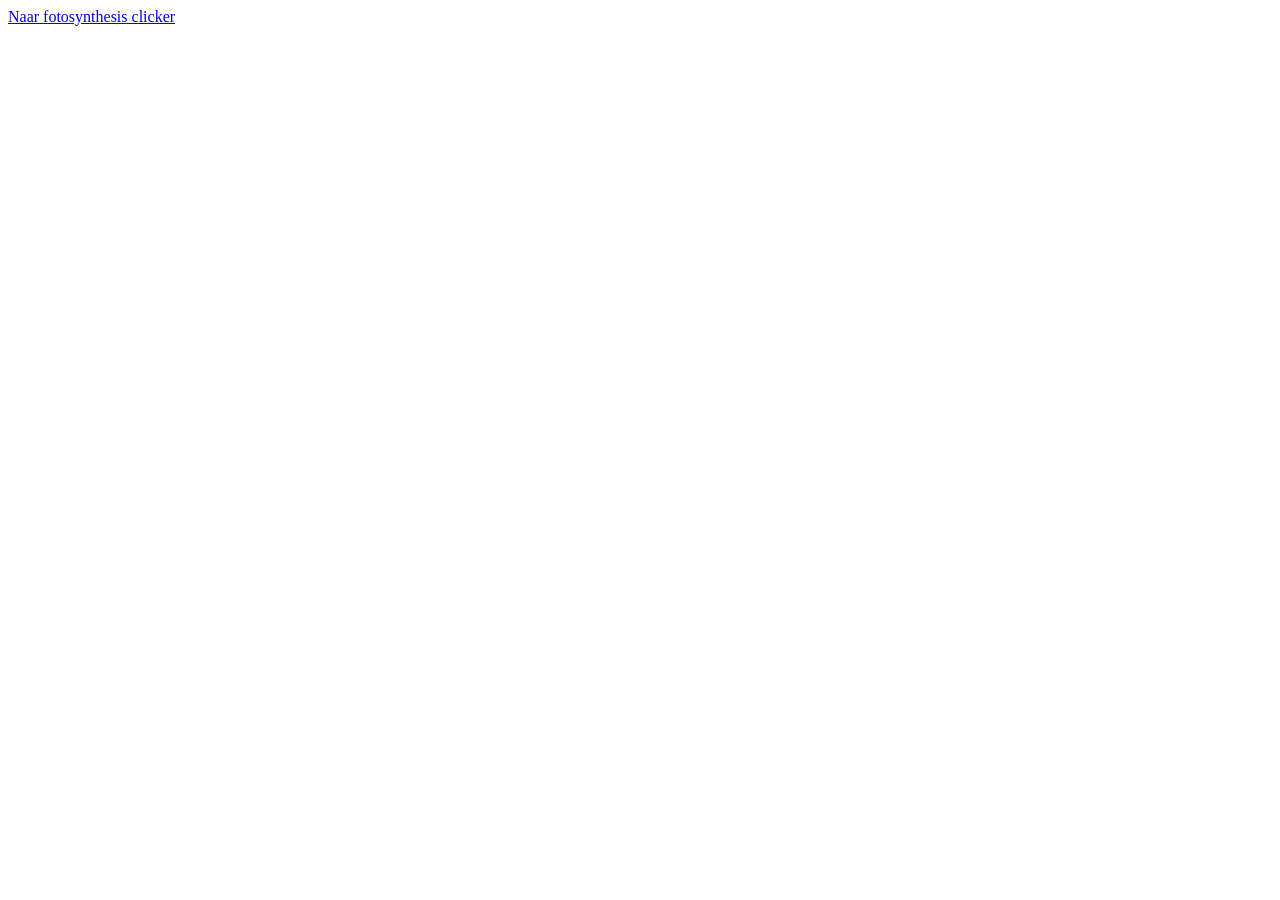
==== info.html @ db5dd1bd "Update info.html" ====
<!DOCTYPE html>
<html lang="en">
<head>
<meta charset="UTF-8" />
<title>Fotosynthesis Clicker</title>
</head>
<body>
  <div>
    <a href="index.html">Naar fotosynthesis clicker</a>
    <h1></h1>
  </div>
</body>
</html>
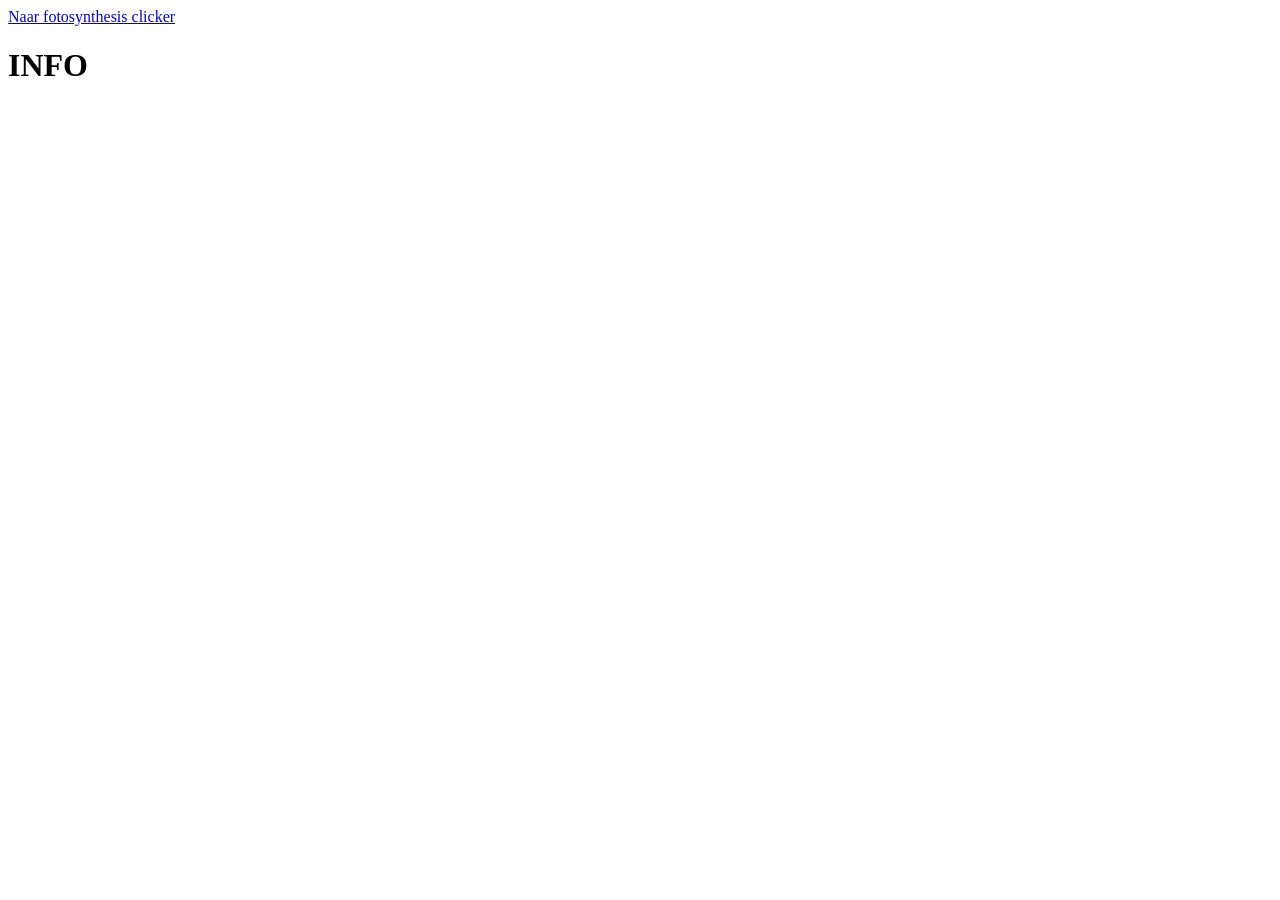
==== commit 1b794a7e: "Update info.html" ====
--- a/info.html
+++ b/info.html
@@ -5,9 +5,9 @@
 <title>Fotosynthesis Clicker</title>
 </head>
 <body>
-  <div>
+  <div class="banner">
     <a href="index.html">Naar fotosynthesis clicker</a>
-    <h1></h1>
+    <h1>INFO</h1>
   </div>
 </body>
 </html>
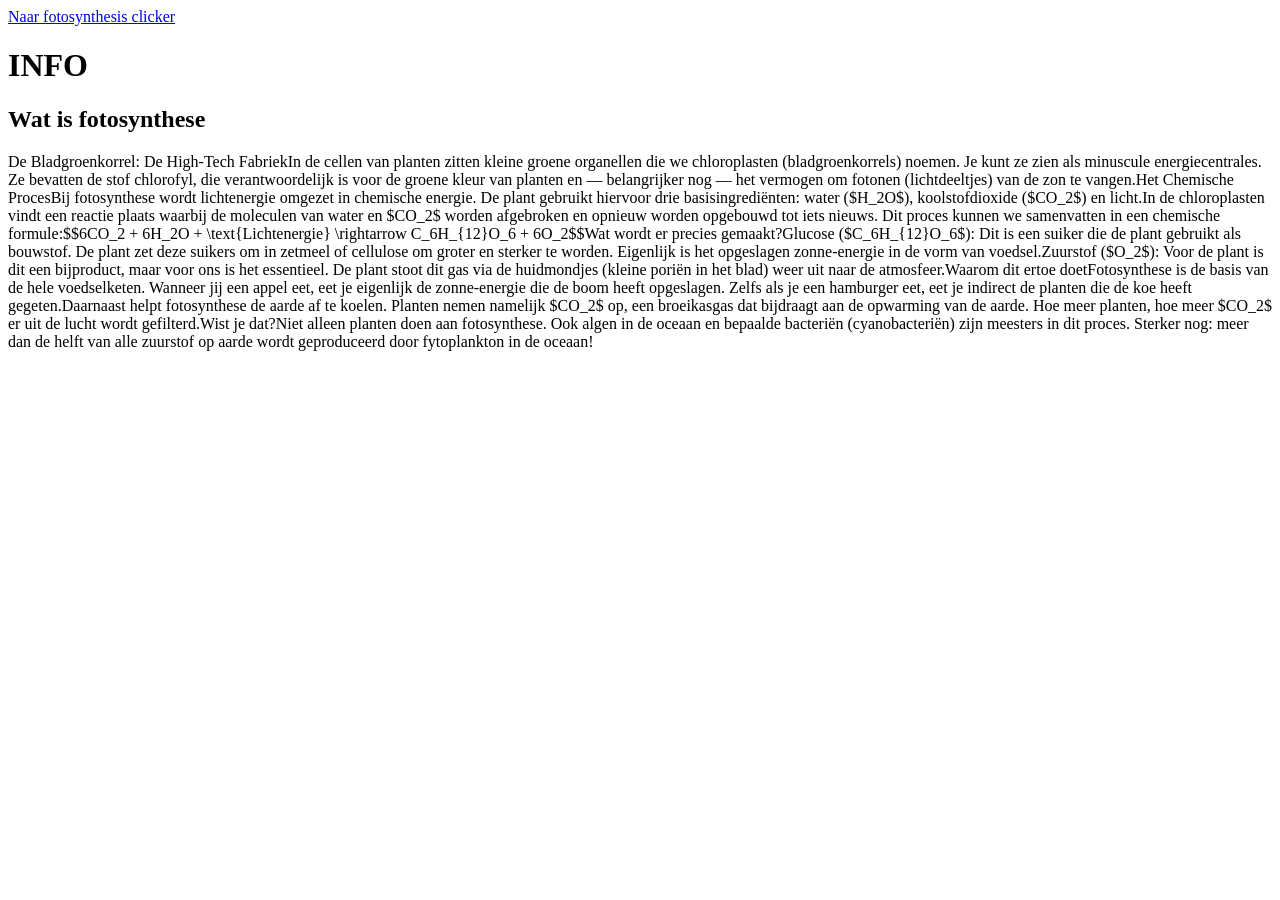
==== commit a069cb3d: "Update info.html" ====
--- a/info.html
+++ b/info.html
@@ -9,5 +9,7 @@
     <a href="index.html">Naar fotosynthesis clicker</a>
     <h1>INFO</h1>
   </div>
+  <h2>Wat is fotosynthese</h2>
+  <p>De Bladgroenkorrel: De High-Tech FabriekIn de cellen van planten zitten kleine groene organellen die we chloroplasten (bladgroenkorrels) noemen. Je kunt ze zien als minuscule energiecentrales. Ze bevatten de stof chlorofyl, die verantwoordelijk is voor de groene kleur van planten en — belangrijker nog — het vermogen om fotonen (lichtdeeltjes) van de zon te vangen.Het Chemische ProcesBij fotosynthese wordt lichtenergie omgezet in chemische energie. De plant gebruikt hiervoor drie basisingrediënten: water ($H_2O$), koolstofdioxide ($CO_2$) en licht.In de chloroplasten vindt een reactie plaats waarbij de moleculen van water en $CO_2$ worden afgebroken en opnieuw worden opgebouwd tot iets nieuws. Dit proces kunnen we samenvatten in een chemische formule:$$6CO_2 + 6H_2O + \text{Lichtenergie} \rightarrow C_6H_{12}O_6 + 6O_2$$Wat wordt er precies gemaakt?Glucose ($C_6H_{12}O_6$): Dit is een suiker die de plant gebruikt als bouwstof. De plant zet deze suikers om in zetmeel of cellulose om groter en sterker te worden. Eigenlijk is het opgeslagen zonne-energie in de vorm van voedsel.Zuurstof ($O_2$): Voor de plant is dit een bijproduct, maar voor ons is het essentieel. De plant stoot dit gas via de huidmondjes (kleine poriën in het blad) weer uit naar de atmosfeer.Waarom dit ertoe doetFotosynthese is de basis van de hele voedselketen. Wanneer jij een appel eet, eet je eigenlijk de zonne-energie die de boom heeft opgeslagen. Zelfs als je een hamburger eet, eet je indirect de planten die de koe heeft gegeten.Daarnaast helpt fotosynthese de aarde af te koelen. Planten nemen namelijk $CO_2$ op, een broeikasgas dat bijdraagt aan de opwarming van de aarde. Hoe meer planten, hoe meer $CO_2$ er uit de lucht wordt gefilterd.Wist je dat?Niet alleen planten doen aan fotosynthese. Ook algen in de oceaan en bepaalde bacteriën (cyanobacteriën) zijn meesters in dit proces. Sterker nog: meer dan de helft van alle zuurstof op aarde wordt geproduceerd door fytoplankton in de oceaan!</p>
 </body>
 </html>
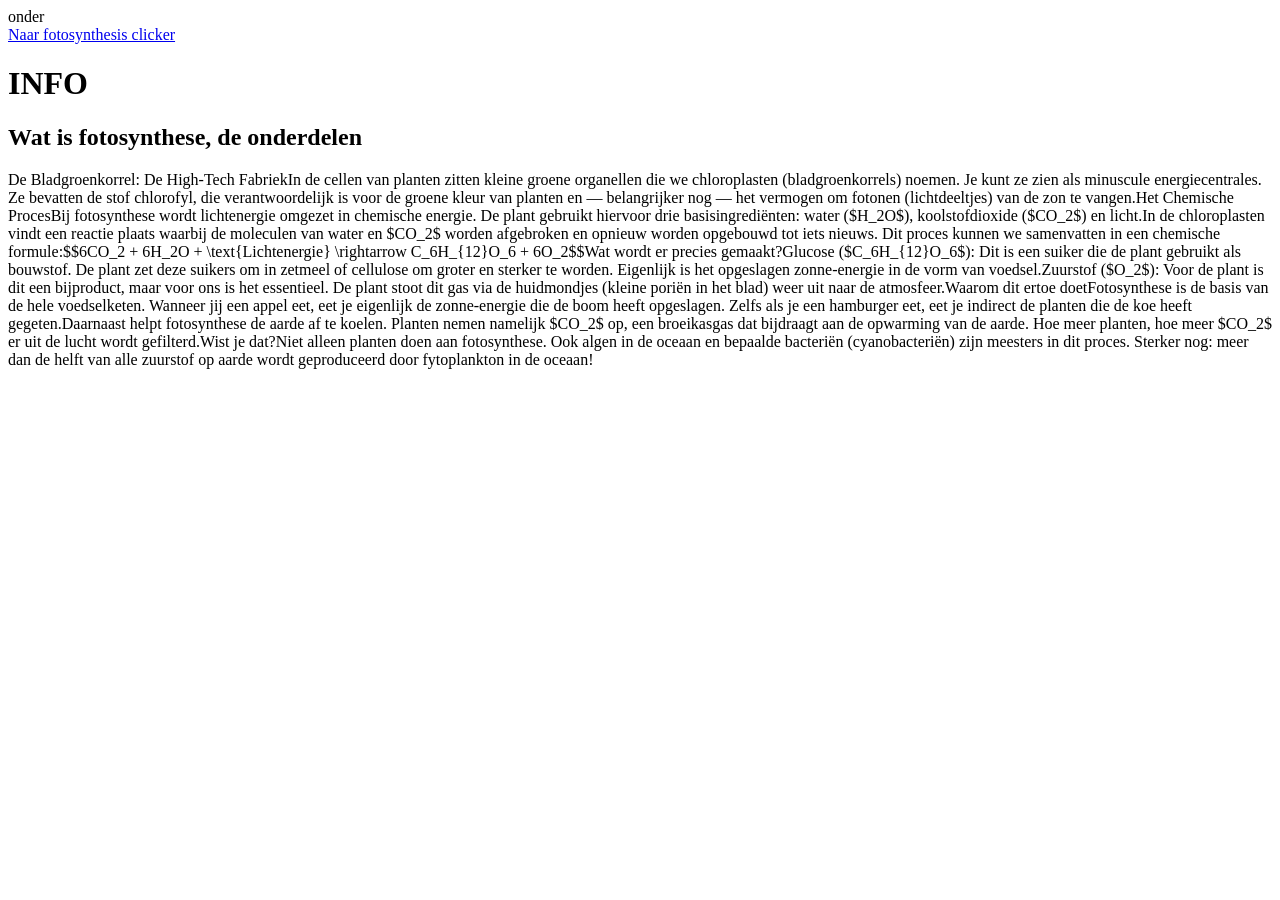
==== commit 2ae328bd: "Update info.html" ====
--- a/info.html
+++ b/info.html
@@ -1,4 +1,4 @@
-<!DOCTYPE html>
+onder<!DOCTYPE html>
 <html lang="en">
 <head>
 <meta charset="UTF-8" />
@@ -9,7 +9,7 @@
     <a href="index.html">Naar fotosynthesis clicker</a>
     <h1>INFO</h1>
   </div>
-  <h2>Wat is fotosynthese</h2>
+  <h2>Wat is fotosynthese, de onderdelen</h2>
   <p>De Bladgroenkorrel: De High-Tech FabriekIn de cellen van planten zitten kleine groene organellen die we chloroplasten (bladgroenkorrels) noemen. Je kunt ze zien als minuscule energiecentrales. Ze bevatten de stof chlorofyl, die verantwoordelijk is voor de groene kleur van planten en — belangrijker nog — het vermogen om fotonen (lichtdeeltjes) van de zon te vangen.Het Chemische ProcesBij fotosynthese wordt lichtenergie omgezet in chemische energie. De plant gebruikt hiervoor drie basisingrediënten: water ($H_2O$), koolstofdioxide ($CO_2$) en licht.In de chloroplasten vindt een reactie plaats waarbij de moleculen van water en $CO_2$ worden afgebroken en opnieuw worden opgebouwd tot iets nieuws. Dit proces kunnen we samenvatten in een chemische formule:$$6CO_2 + 6H_2O + \text{Lichtenergie} \rightarrow C_6H_{12}O_6 + 6O_2$$Wat wordt er precies gemaakt?Glucose ($C_6H_{12}O_6$): Dit is een suiker die de plant gebruikt als bouwstof. De plant zet deze suikers om in zetmeel of cellulose om groter en sterker te worden. Eigenlijk is het opgeslagen zonne-energie in de vorm van voedsel.Zuurstof ($O_2$): Voor de plant is dit een bijproduct, maar voor ons is het essentieel. De plant stoot dit gas via de huidmondjes (kleine poriën in het blad) weer uit naar de atmosfeer.Waarom dit ertoe doetFotosynthese is de basis van de hele voedselketen. Wanneer jij een appel eet, eet je eigenlijk de zonne-energie die de boom heeft opgeslagen. Zelfs als je een hamburger eet, eet je indirect de planten die de koe heeft gegeten.Daarnaast helpt fotosynthese de aarde af te koelen. Planten nemen namelijk $CO_2$ op, een broeikasgas dat bijdraagt aan de opwarming van de aarde. Hoe meer planten, hoe meer $CO_2$ er uit de lucht wordt gefilterd.Wist je dat?Niet alleen planten doen aan fotosynthese. Ook algen in de oceaan en bepaalde bacteriën (cyanobacteriën) zijn meesters in dit proces. Sterker nog: meer dan de helft van alle zuurstof op aarde wordt geproduceerd door fytoplankton in de oceaan!</p>
 </body>
 </html>
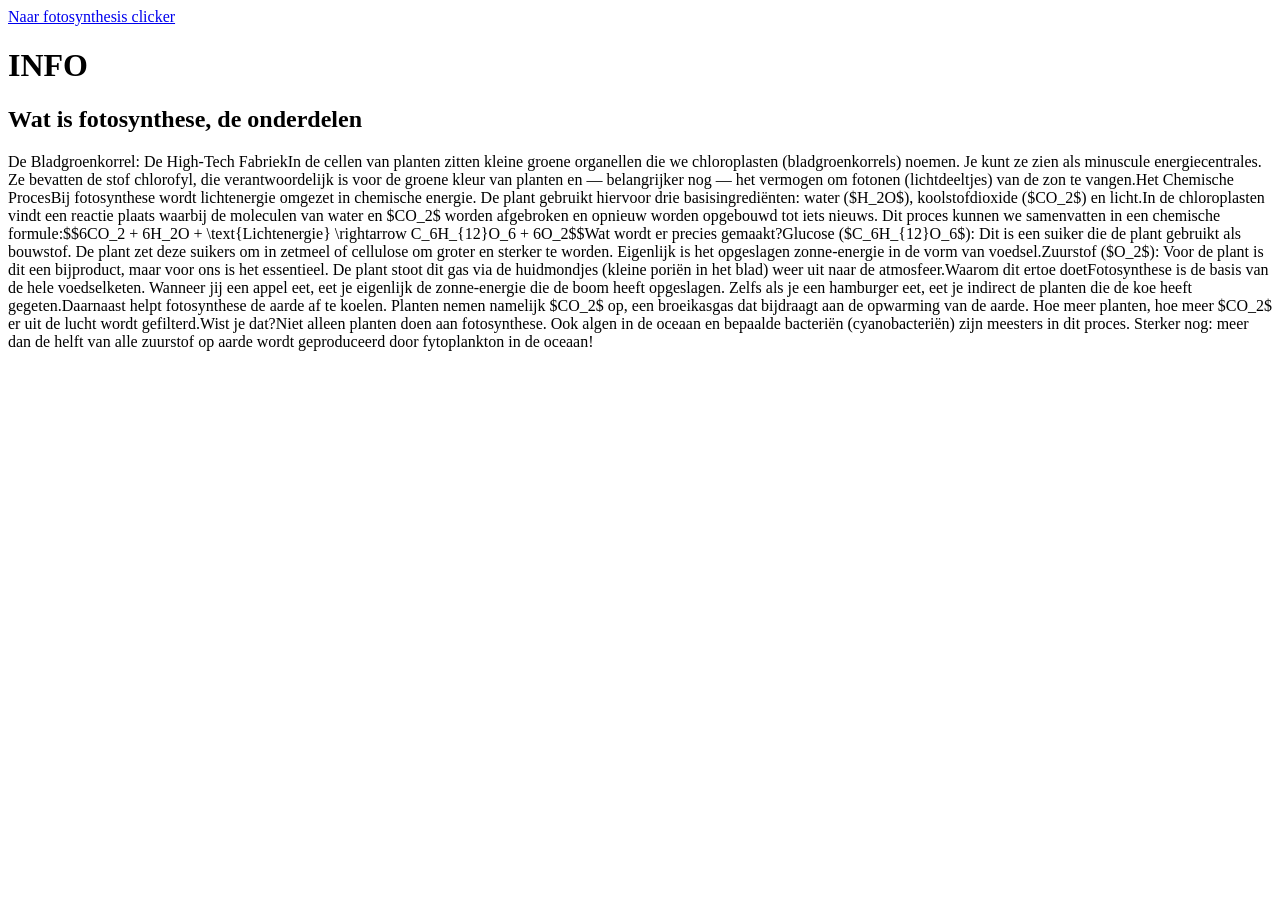
==== commit 47b75d9a: "Update info.html" ====
--- a/info.html
+++ b/info.html
@@ -1,4 +1,4 @@
-onder<!DOCTYPE html>
+<!DOCTYPE html>
 <html lang="en">
 <head>
 <meta charset="UTF-8" />
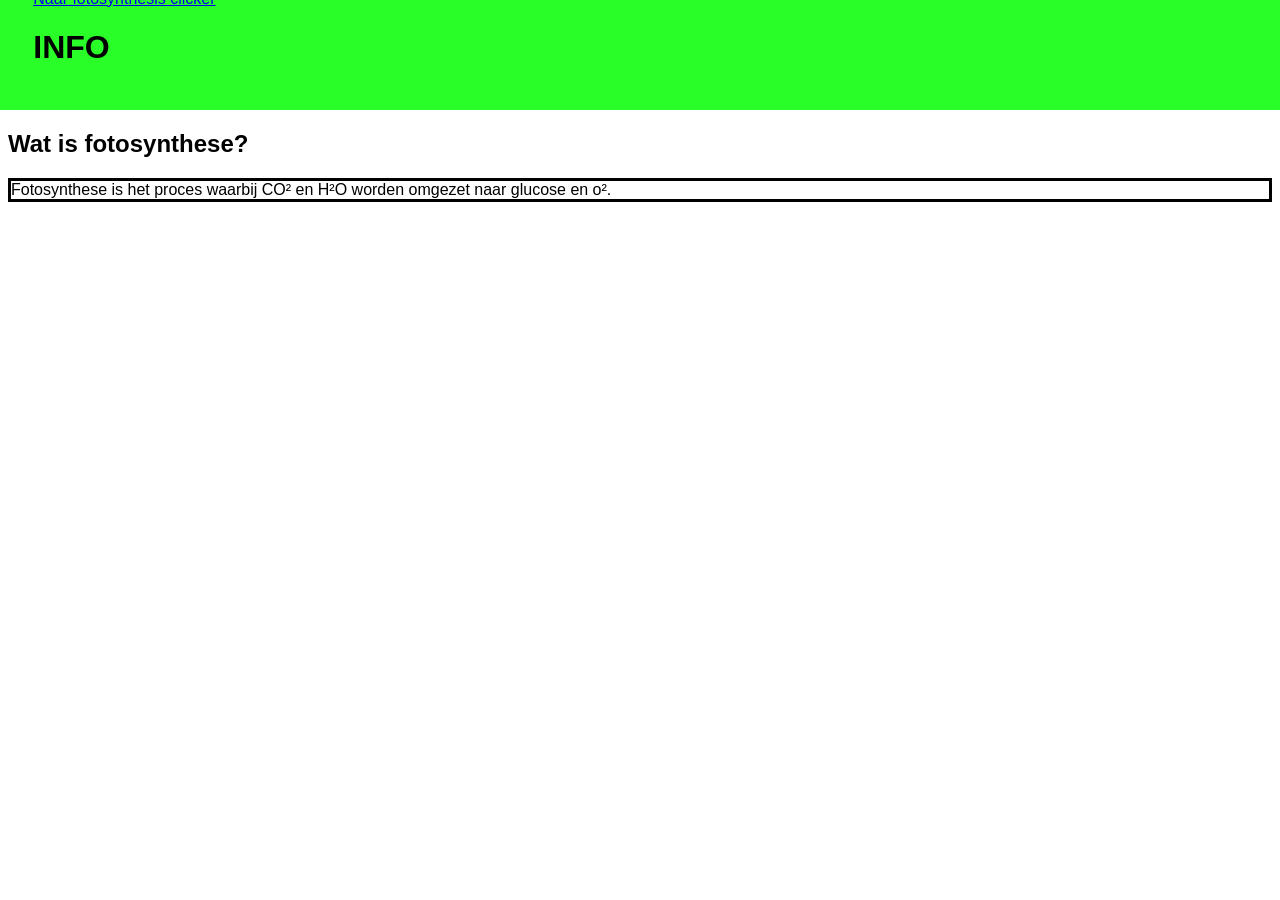
==== commit 18392103: "Update info.html" ====
--- a/info.html
+++ b/info.html
@@ -1,15 +1,38 @@
 <!DOCTYPE html>
 <html lang="en">
-<head>
-<meta charset="UTF-8" />
-<title>Fotosynthesis Clicker</title>
-</head>
-<body>
-  <div class="banner">
-    <a href="index.html">Naar fotosynthesis clicker</a>
-    <h1>INFO</h1>
-  </div>
-  <h2>Wat is fotosynthese, de onderdelen</h2>
-  <p>De Bladgroenkorrel: De High-Tech FabriekIn de cellen van planten zitten kleine groene organellen die we chloroplasten (bladgroenkorrels) noemen. Je kunt ze zien als minuscule energiecentrales. Ze bevatten de stof chlorofyl, die verantwoordelijk is voor de groene kleur van planten en — belangrijker nog — het vermogen om fotonen (lichtdeeltjes) van de zon te vangen.Het Chemische ProcesBij fotosynthese wordt lichtenergie omgezet in chemische energie. De plant gebruikt hiervoor drie basisingrediënten: water ($H_2O$), koolstofdioxide ($CO_2$) en licht.In de chloroplasten vindt een reactie plaats waarbij de moleculen van water en $CO_2$ worden afgebroken en opnieuw worden opgebouwd tot iets nieuws. Dit proces kunnen we samenvatten in een chemische formule:$$6CO_2 + 6H_2O + \text{Lichtenergie} \rightarrow C_6H_{12}O_6 + 6O_2$$Wat wordt er precies gemaakt?Glucose ($C_6H_{12}O_6$): Dit is een suiker die de plant gebruikt als bouwstof. De plant zet deze suikers om in zetmeel of cellulose om groter en sterker te worden. Eigenlijk is het opgeslagen zonne-energie in de vorm van voedsel.Zuurstof ($O_2$): Voor de plant is dit een bijproduct, maar voor ons is het essentieel. De plant stoot dit gas via de huidmondjes (kleine poriën in het blad) weer uit naar de atmosfeer.Waarom dit ertoe doetFotosynthese is de basis van de hele voedselketen. Wanneer jij een appel eet, eet je eigenlijk de zonne-energie die de boom heeft opgeslagen. Zelfs als je een hamburger eet, eet je indirect de planten die de koe heeft gegeten.Daarnaast helpt fotosynthese de aarde af te koelen. Planten nemen namelijk $CO_2$ op, een broeikasgas dat bijdraagt aan de opwarming van de aarde. Hoe meer planten, hoe meer $CO_2$ er uit de lucht wordt gefilterd.Wist je dat?Niet alleen planten doen aan fotosynthese. Ook algen in de oceaan en bepaalde bacteriën (cyanobacteriën) zijn meesters in dit proces. Sterker nog: meer dan de helft van alle zuurstof op aarde wordt geproduceerd door fytoplankton in de oceaan!</p>
-</body>
+    <head>
+        <meta charset="UTF-8" />
+        <title>Fotosynthesis Clicker</title>
+        <style>
+            body {
+                font-family:'Lucida Sans', 'Lucida Sans Regular', 'Lucida Grande', 'Lucida Sans Unicode', Geneva, Verdana, sans-serif
+            }
+            div {
+                background-color: rgb(41, 254, 41);
+                width: 120%;
+                margin-left: -10%;
+                margin-right: -10%;
+                margin-top: -1.45%;
+                height: 120px;
+            }
+            a {
+                margin-left: 10%;
+                margin-top: 25%;
+            }
+            h1 {
+                margin-left: 10%;
+            }
+            p {
+                border: 3px solid black;
+            }
+        </style>
+    </head>
+    <body>
+    <div class="banner">
+        <a href="index.html">Naar fotosynthesis clicker</a>
+        <h1>INFO</h1>
+    </div>
+    <h2>Wat is fotosynthese?</h2>
+    <p>Fotosynthese is het proces waarbij CO² en H²O worden omgezet naar glucose en o².</p>
+    </body>
 </html>
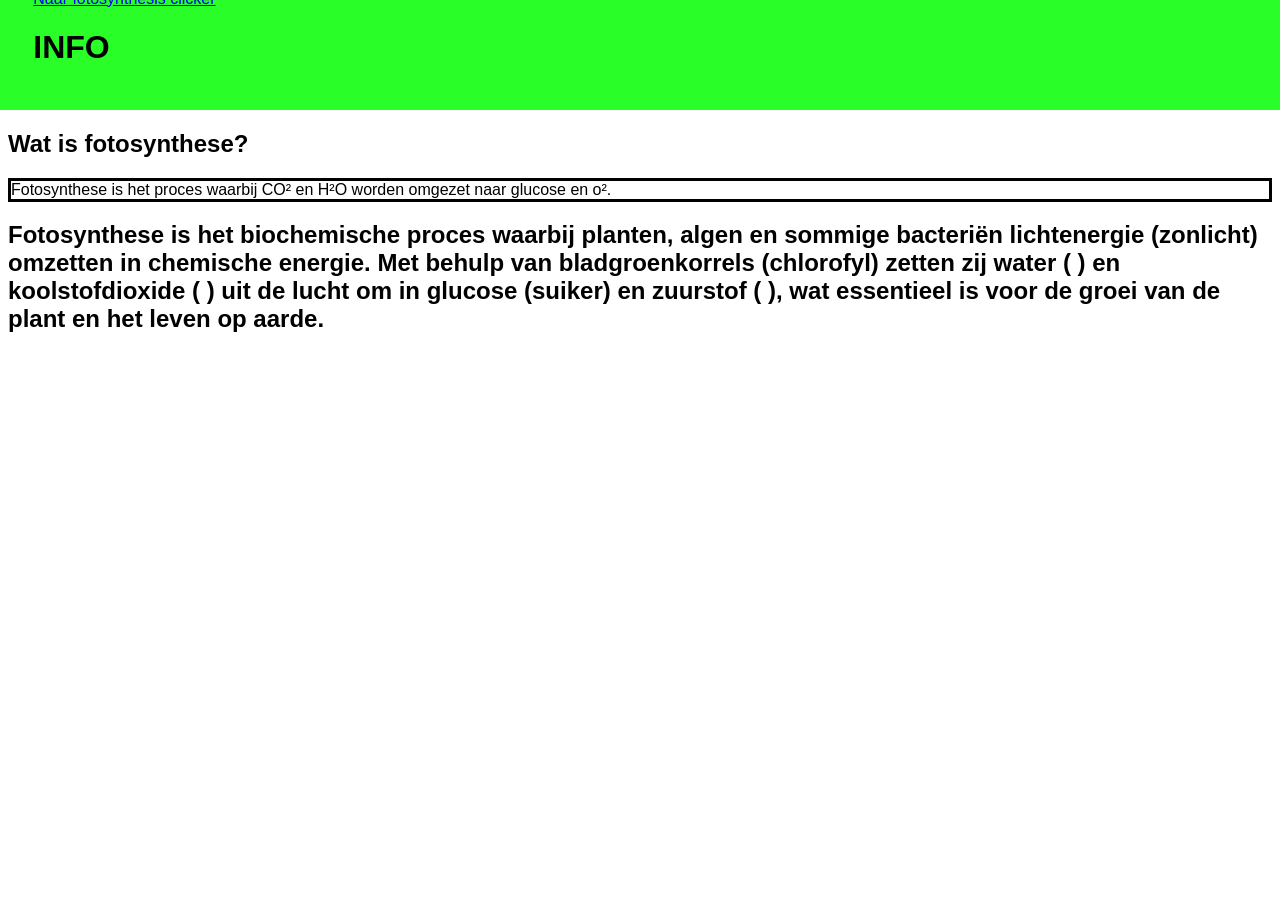
==== commit 3e199cbc: "Update info.html" ====
--- a/info.html
+++ b/info.html
@@ -34,5 +34,9 @@
     </div>
     <h2>Wat is fotosynthese?</h2>
     <p>Fotosynthese is het proces waarbij CO² en H²O worden omgezet naar glucose en o².</p>
+    <h2>Fotosynthese is het biochemische proces waarbij planten, algen en sommige bacteriën lichtenergie (zonlicht) omzetten in chemische energie. Met behulp van bladgroenkorrels (chlorofyl) zetten zij water (
+) en koolstofdioxide (
+) uit de lucht om in glucose (suiker) en zuurstof (
+), wat essentieel is voor de groei van de plant en het leven op aarde.</h2> 
     </body>
 </html>
